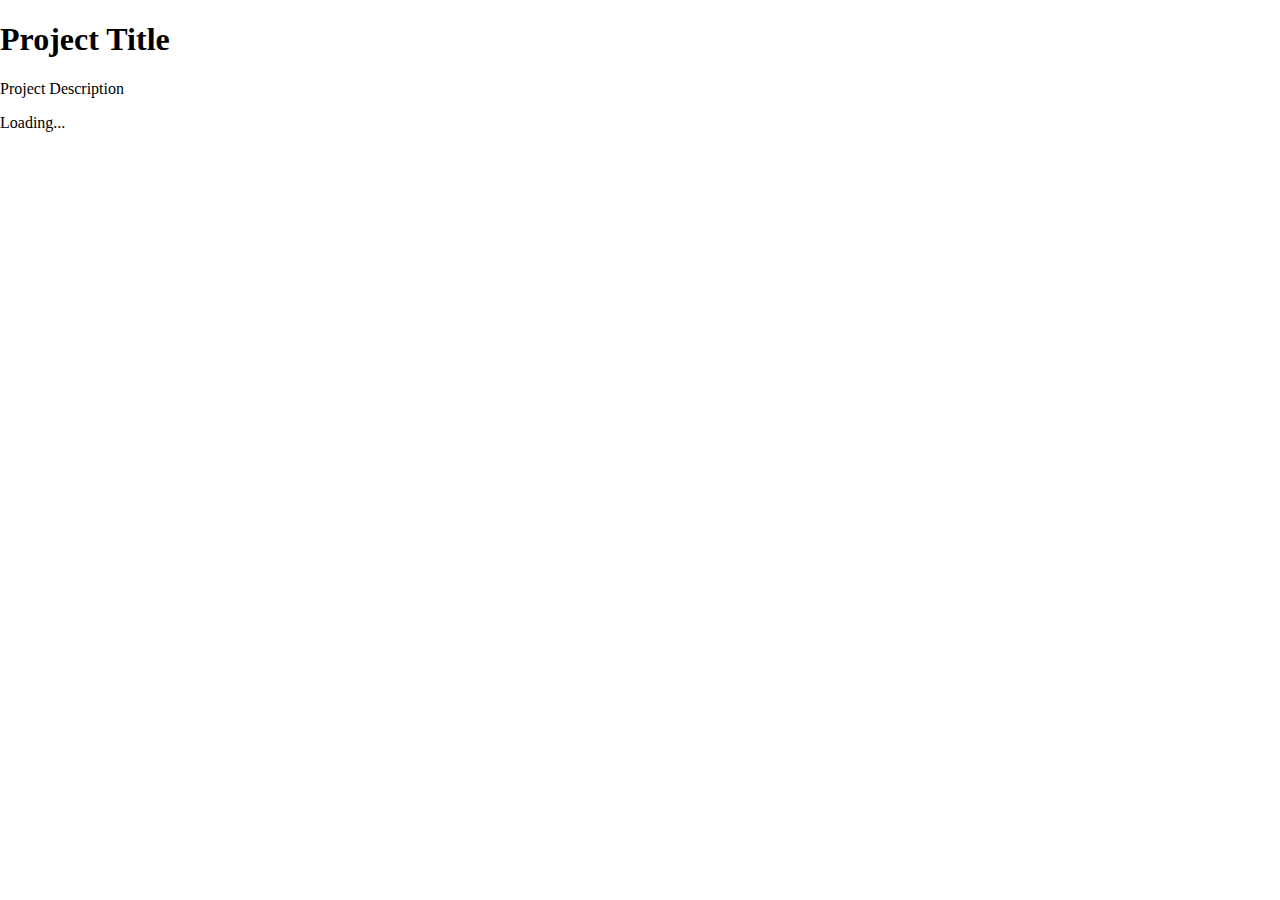
==== final project/index.html @ 861af8b2 "new game" ====
<!DOCTYPE html>
<html lang="en">

<head>
  <meta charset="utf-8" />
  <meta name="viewport" content="width=device-width, initial-scale=1.0">

  <title>CCLab Project</title>

  <link rel="stylesheet" type="text/css" href="style.css">

  <script src="libraries/p5.min.js"></script>
  <!-- Uncomment the line below if you use audio. -->
  <!-- <script src="libraries/p5.sound.min.js"></script> -->
</head>

<body>

  <h1>Project Title</h1>

  <!-- the following div will contain the p5 canvas. -->
  <div id="canvasContainer"></div>

  <p>Project Description</p>

  <!-- the script tag below should always be at the bottom, right before the closing body tag -->
  <script src="sketch.js"></script>
</body>

</html>
---- final project/style.css ----
html, body {
  margin: 0;
  padding: 0;
}

canvas {
  display: block;
}
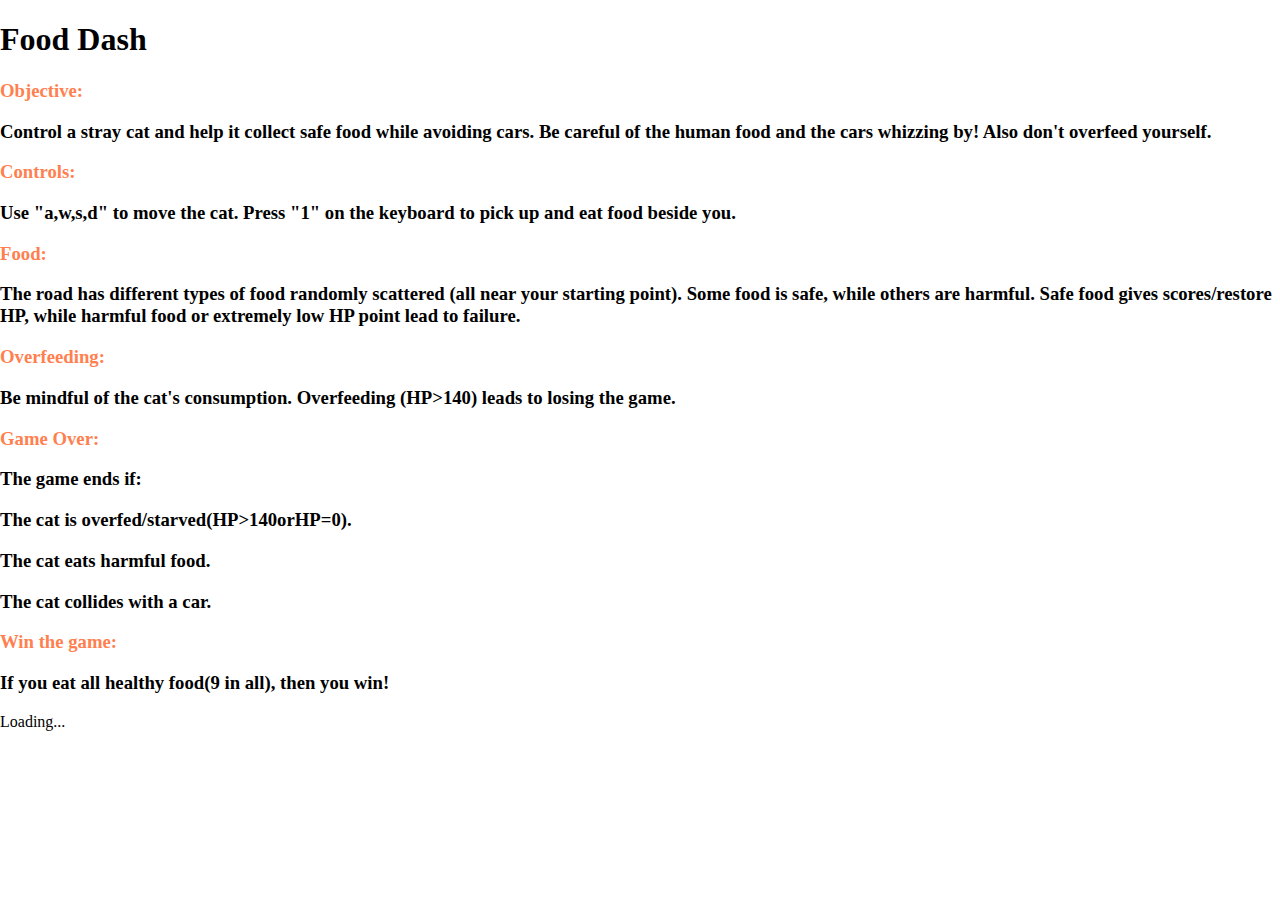
==== commit fae0b81c: "1" ====
--- a/final project/index.html
+++ b/final project/index.html
@@ -5,7 +5,7 @@
   <meta charset="utf-8" />
   <meta name="viewport" content="width=device-width, initial-scale=1.0">
 
-  <title>CCLab Project</title>
+  <title>Food Dash</title>
 
   <link rel="stylesheet" type="text/css" href="style.css">
 
@@ -16,12 +16,53 @@
 
 <body>
 
-  <h1>Project Title</h1>
+  <h1>Food Dash</h1>
 
   <!-- the following div will contain the p5 canvas. -->
   <div id="canvasContainer"></div>
 
-  <p>Project Description</p>
+   <div> <h3 class="red">Objective:</h>
+    <p class="black">Control a stray cat and help it collect safe food while avoiding cars. Be careful of the human food and the cars whizzing by! Also don't overfeed yourself.</p>
+  </div>
+
+
+   <div><h3 class="red">Controls:</h>
+    <p class="black">Use "a,w,s,d" to move the cat.
+      Press "1" on the keyboard to pick up and eat food beside you.</p></div>
+
+
+   <div>
+    <h3 class="red">Food:</h>
+  <p class="black">The road has different types of food randomly scattered (all near your starting point).
+    Some food is safe, while others are harmful.
+    Safe food gives scores/restore HP, while harmful food or extremely low HP point lead to failure.</p>
+   </div>
+
+
+
+   <div>
+    <h3 class="red">Overfeeding:</h>
+  <p class="black">Be mindful of the cat's consumption.
+    Overfeeding (HP>140) leads to losing the game.</p></div>
+
+
+   <div> <h3 class="red">    Game Over:</h>
+    <p class="black">The game ends if:</p>
+    <p class="black">The cat is overfed/starved(HP>140orHP=0).</p>
+    <p class="black">The cat eats harmful food.</p>
+    <p class="black">The cat collides with a car.</p></div>
+
+
+   <div><h3 class="red">Win the game:</h>
+    <p class="black">If you eat all healthy food(9 in all), then you win!</p></div>
+ 
+  
+
+  
+   
+    
+  
+
 
   <!-- the script tag below should always be at the bottom, right before the closing body tag -->
   <script src="sketch.js"></script>
--- a/final project/style.css
+++ b/final project/style.css
@@ -6,3 +6,39 @@
 canvas {
   display: block;
 }
+
+.red {
+  color: coral;
+}
+
+.green {
+  color: aquamarine;
+}
+
+.yellow {
+  color: gold;
+}
+
+
+.black {
+  color: black;
+}
+
+.two-columns{
+  display: flex;
+}
+.left {
+  width: 50%;
+  padding: 0px 10px 0px 0px; 
+}
+
+.right {
+  width: 50%;
+  padding: 0px 0px 0px 10px;
+}
+
+.headline {
+  font-size: 4em;
+  font-family: 'Lucida Sans', 'Lucida Sans Regular', 'Lucida Grande', 'Lucida Sans Unicode', Geneva, Verdana, sans-serif;
+  font-weight: 600;
+}